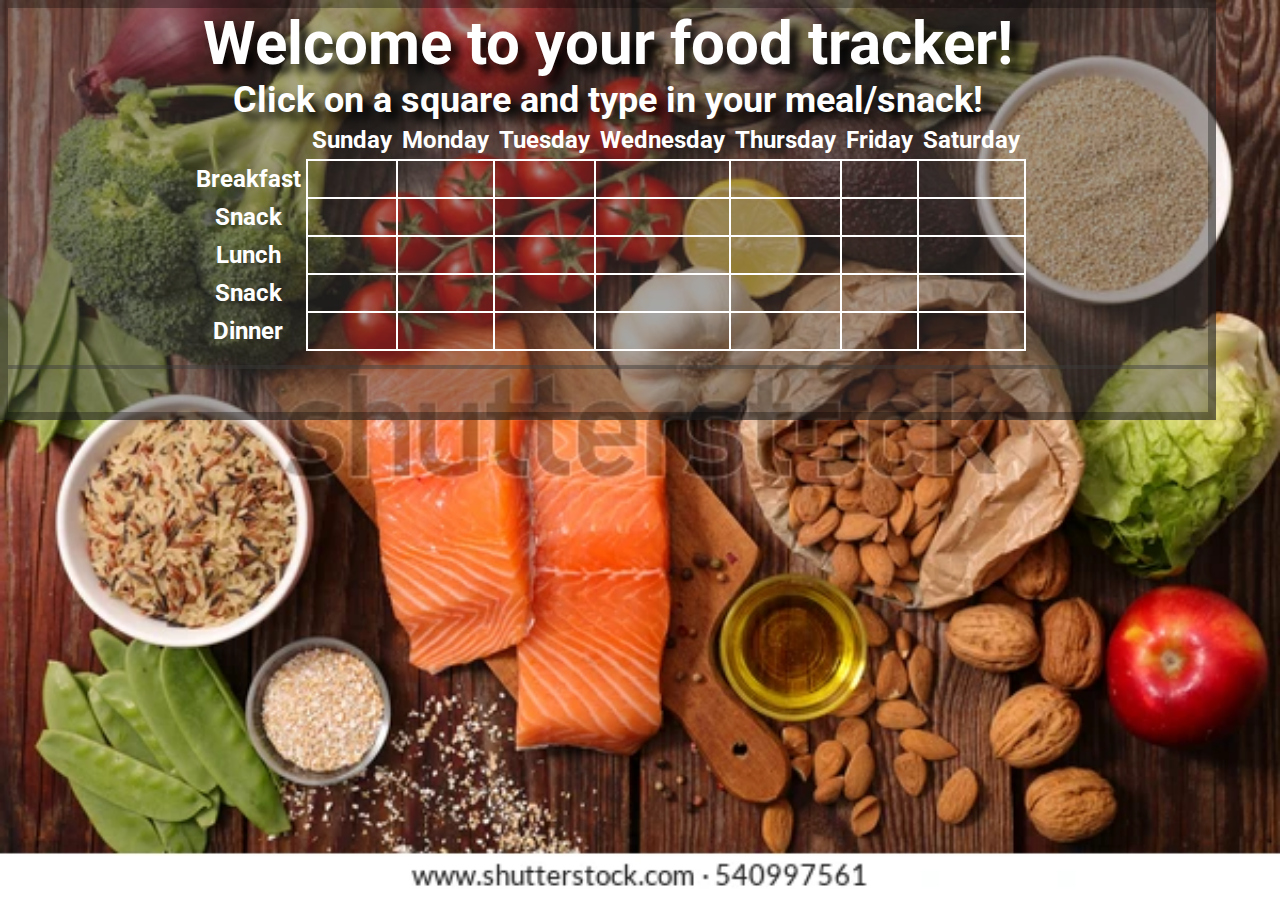
==== fitness.html @ 77487337 "styling adjustments" ====
<!DOCTYPE html>
<html lang="en">
<head>
    <meta charset="UTF-8">
    <meta http-equiv="X-UA-Compatible" content="IE=edge">
    <meta name="viewport" content="width=device-width, initial-scale=1.0">
    <meta name="YOUR NAME HERE" content="ADD CONTENT HERE">
    <meta name="description" content="DESCRIBE CONTENT HERE">
    <meta name="viewport" content="width=device-width, initial-scale=1.0">
    <link rel="preconnect" href="https://fonts.googleapis.com">
    <link rel="preconnect" href="https://fonts.gstatic.com" crossorigin>
    <link href="https://fonts.googleapis.com/css2?family=Roboto:wght@300&display=swap" rel="stylesheet">
    <link rel="stylesheet" href="css/fitness.css"/>
    <title>Fitness Project</title> 
</head>
<body>
    <main id="main">
        <h1>Welcome to your food tracker!</h1>
        <h2>Click on a square and type in your meal/snack!</h2>
        <div id="tableContainer">
        <table id="programTable">
        <!--<script src="fitness.js"></script> -->
            <tr>
            <th style="border: 0;"></th>
            <th>Sunday</th>
            <th>Monday</th>
            <th>Tuesday</th>
            <th>Wednesday</th>
            <th>Thursday</th>
            <th>Friday</th>
            <th>Saturday</th>
            </tr>

            <tr>
                <th>Breakfast</th>
                <td class="tableCell"></td>
                <td class="tableCell"></td>
                <td class="tableCell"></td>
                <td class="tableCell"></td>
                <td class="tableCell"></td>
                <td class="tableCell"></td>
                <td class="tableCell"></td>
            </tr>

            <tr>
                <th>Snack</th>
                <td class="tableCell"></td>
                <td class="tableCell"></td>
                <td class="tableCell"></td>
                <td class="tableCell"></td>
                <td class="tableCell"></td>
                <td class="tableCell"></td>
                <td class="tableCell"></td>
            </tr>

            <tr>
                <th>Lunch</th>
                <td class="tableCell"></td>
                <td class="tableCell"></td>
                <td class="tableCell"></td>
                <td class="tableCell"></td>
                <td class="tableCell"></td>
                <td class="tableCell"></td>
                <td class="tableCell"></td>
            </tr>

            <tr>
                <th>Snack</th>
                <td class="tableCell"></td>
                <td class="tableCell"></td>
                <td class="tableCell"></td>
                <td class="tableCell"></td>
                <td class="tableCell"></td>
                <td class="tableCell"></td>
                <td class="tableCell"></td>
            </tr>

            <tr>
                <th>Dinner</th>
                <td class="tableCell"></td>
                <td class="tableCell"></td>
                <td class="tableCell"></td>
                <td class="tableCell"></td>
                <td class="tableCell"></td>
                <td class="tableCell"></td>
                <td class="tableCell"></td>
            </tr>
        </table>  
        </div>
        <br>
    </main>
    <br><br><br><br>
    <footer></footer>
    <script src="fitness.js"></script>
</body>
</html>
---- css/fitness.css ----
/* Basic CSS Stylesheet Template */

/* CSS RESET */
body, header, footer, h1, h2, h3, input {
  margin: 0;
  padding: 0;
  border: 0;
	section: 0;
	article: 0;
	aside: 0; 
}

/* STYLING START */
@font-face {
  font-family: Tourney;
  src: url("fonts/Tourney-VariableFont_wdth\,wght.ttf");
}

@font-face {
  font-family: Tourney-Italic;
  src: url("fonts/Tourney-Italic-VariableFont_wdth\,wght.ttf");
}


table th, td {
    color: rgba(255, 255, 255, 1);
    font-size: 24px;
    padding: 5px;
}

td {
    border: 2px solid rgb(255, 255, 255);
}

table {
  margin:auto;
}

td:hover, button:hover {
    background-color: rgba(255, 255, 255, 0.6);
}

td:active, button:active {
  background-color: rgb(255,255,255,0.9);
  border: 2px solid rgb(255,255,255);
}

#inputBox {
  margin-left: 5%;
  margin-top: 10px;
  margin-left: 22%;
  font-family: 'Roboto', sans-serif;
  font-size: 30px;
  color: rgba(255, 255, 255, 0.8);
}

#tableContainer {
  border-width: 0px 0px 4px 0px;
  border-color: rgba(60,60,60, 0.452);
  border-style: solid;
  padding: 0px 0px 14px 0px;
}

body {
  background-image:url("images/food_background.png");
  background-repeat: no-repeat;
  background-size:cover;
  font-family: 'Roboto', sans-serif;
}

main {
  border: 8px solid rgba(0, 0, 0, 0.307);
  background-color: rgba(60,60,60, 0.452);
  width: 1200px;
  padding: 0px 0px 24px 0px;
}

table {
    border-collapse: collapse;
}

h1,h2{
  color: rgb(255, 255, 255);
  text-shadow: 8px 8px 8px rgb(0, 0, 0);
  text-align: center;
}

h1 {
  font-size: 60px;
}

h2 {
  font-size: 36px;
}

input {
    font-size: 30px;
    background-color: rgba(0, 0, 0, 0);
    color: white;
    border-bottom: solid 2px white;
}

button {
    font-size: 20px;
    background-color: rgba(0, 0, 0, 0);
    color: rgba(255, 255, 255, 0.8);
    margin-left: 5px;
    padding: 2px 10px;
    border: 2px solid white;
}

/* STYLING FINISH */
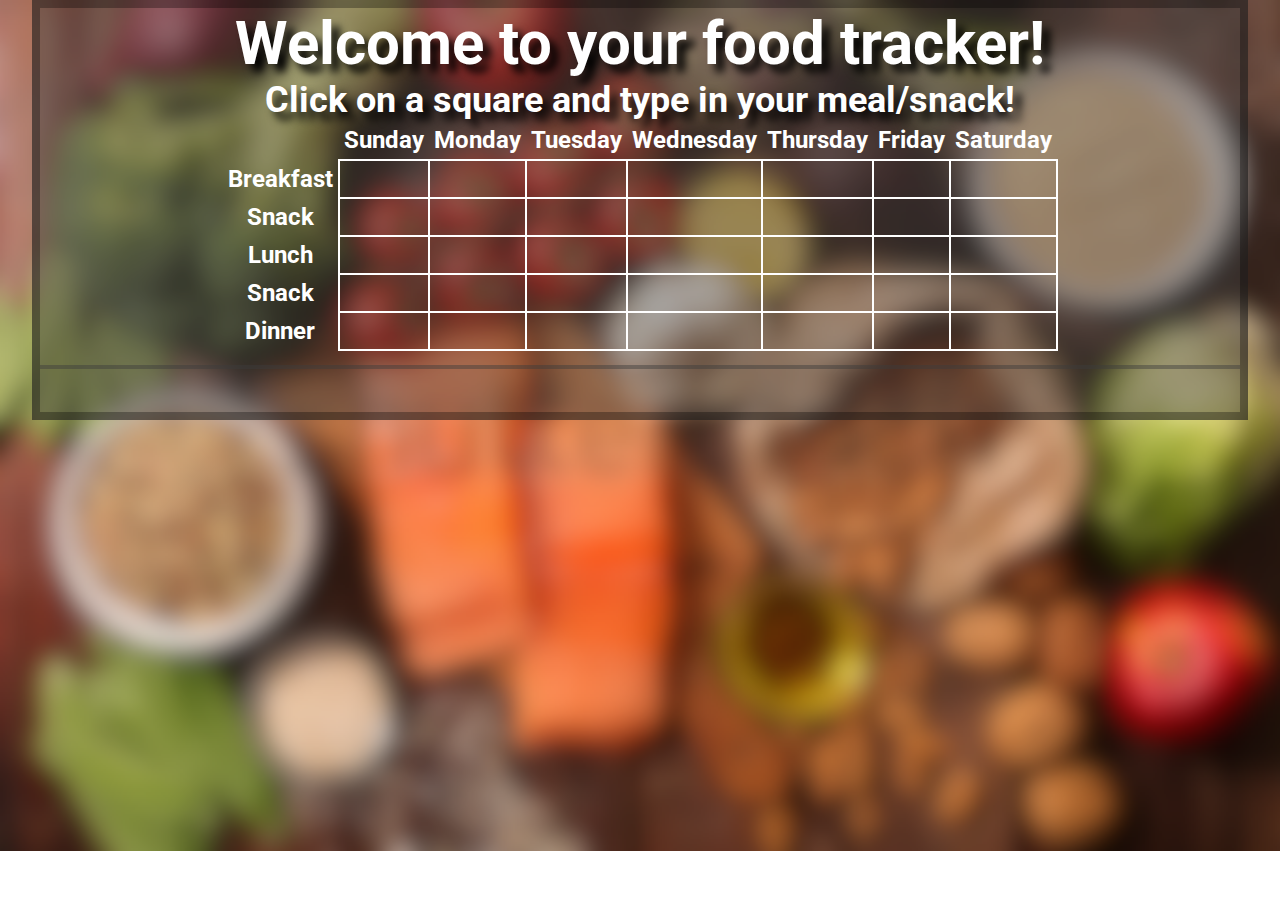
==== commit eb8dc7fc: "updates" ====
--- a/fitness.html
+++ b/fitness.html
@@ -19,7 +19,6 @@
         <h2>Click on a square and type in your meal/snack!</h2>
         <div id="tableContainer">
         <table id="programTable">
-        <!--<script src="fitness.js"></script> -->
             <tr>
             <th style="border: 0;"></th>
             <th>Sunday</th>
--- a/css/fitness.css
+++ b/css/fitness.css
@@ -73,6 +73,7 @@
   background-color: rgba(60,60,60, 0.452);
   width: 1200px;
   padding: 0px 0px 24px 0px;
+  margin: auto;
 }
 
 table {
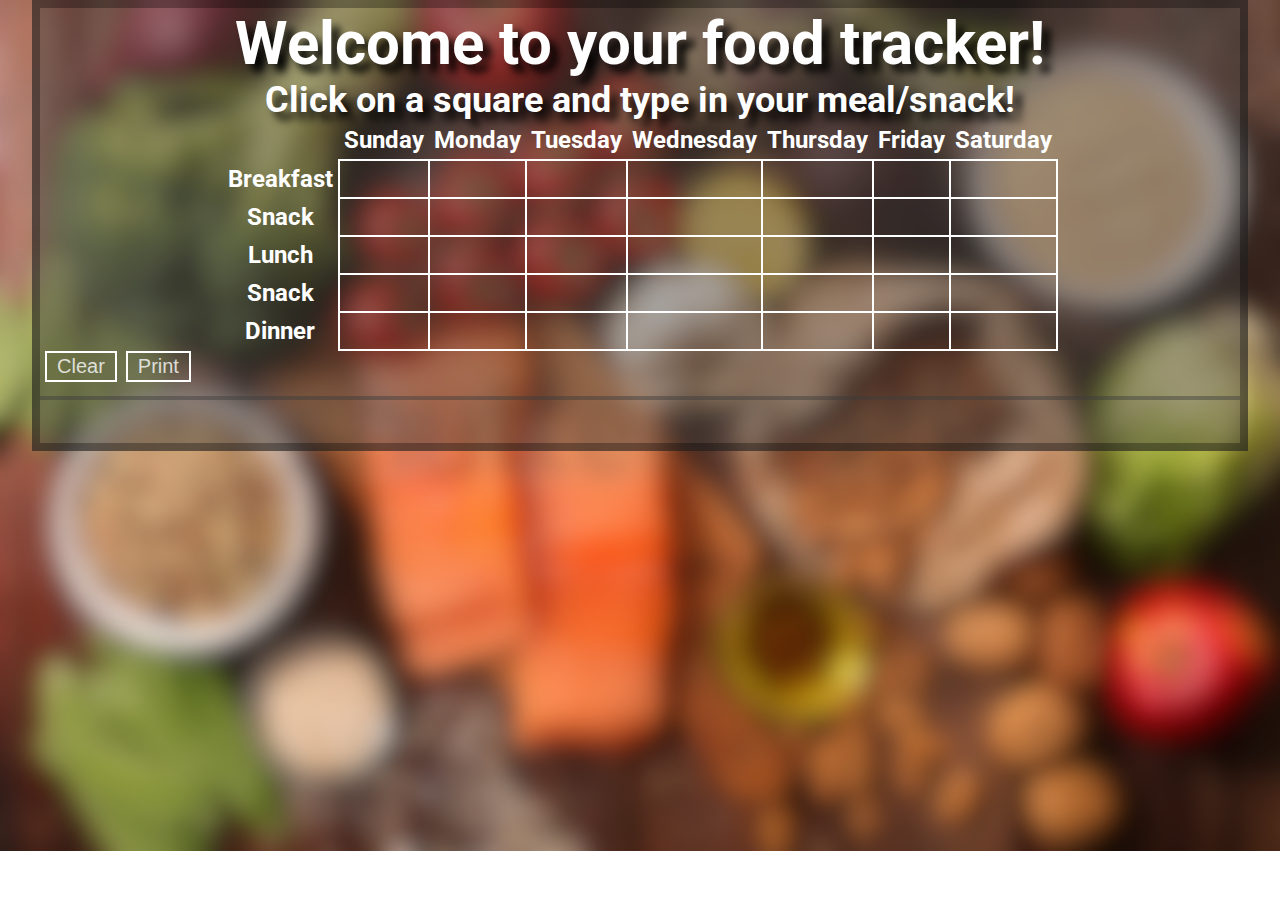
==== commit aa6a8cf3: "quickfix" ====
--- a/fitness.html
+++ b/fitness.html
@@ -85,6 +85,8 @@
                 <td class="tableCell"></td>
             </tr>
         </table>  
+        <button id="clear">Clear</button>
+        <button id="print">Print</button>
         </div>
         <br>
     </main>
